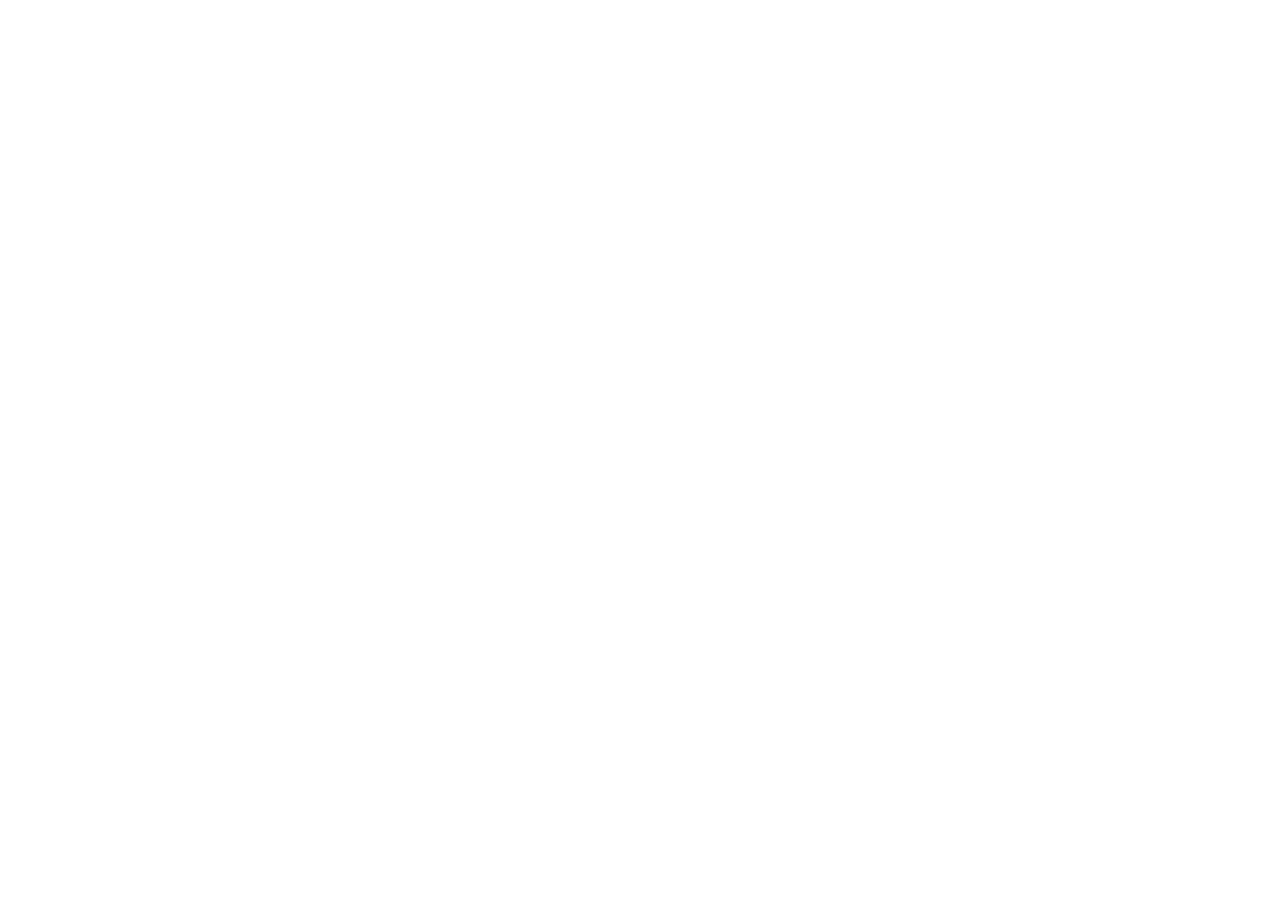
==== Exercice-Regex/index.html @ 16db47b0 "init exercice regex" ====
<!DOCTYPE html>
<html lang="en">
<head>
    <meta charset="UTF-8">
    <meta name="viewport" content="width=device-width, initial-scale=1.0">
    <title>Exercice Regex</title>
    <link rel="stylesheet" href="style.css">
</head>
<body>
    <script src="main.js"></script>
</body>
</html>
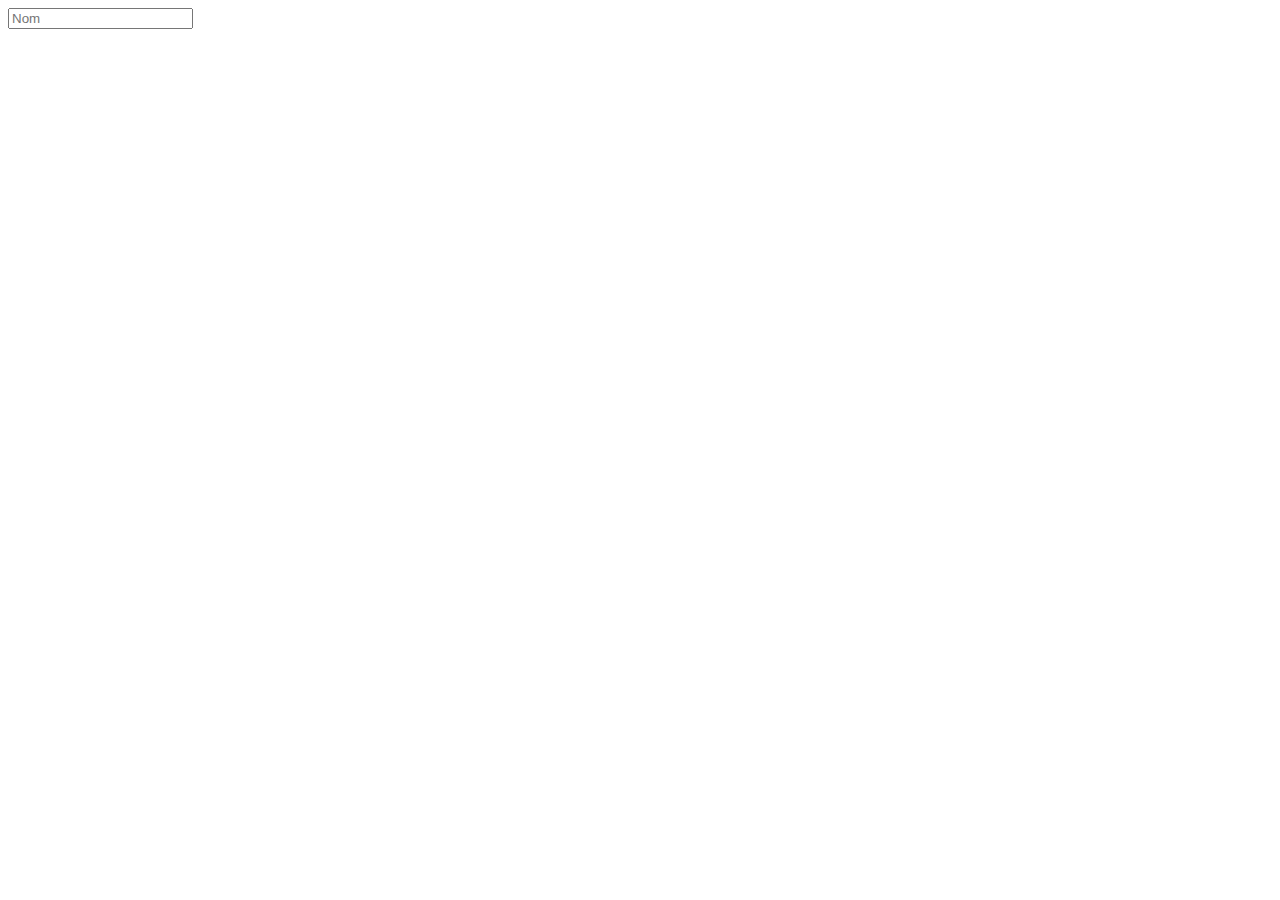
==== commit e5a741ba: "Comparaison de chaine de caractère" ====
--- a/Exercice-Regex/index.html
+++ b/Exercice-Regex/index.html
@@ -7,6 +7,7 @@
     <link rel="stylesheet" href="style.css">
 </head>
 <body>
+    <input id="name" type="text" placeholder="Nom">
     <script src="main.js"></script>
 </body>
 </html>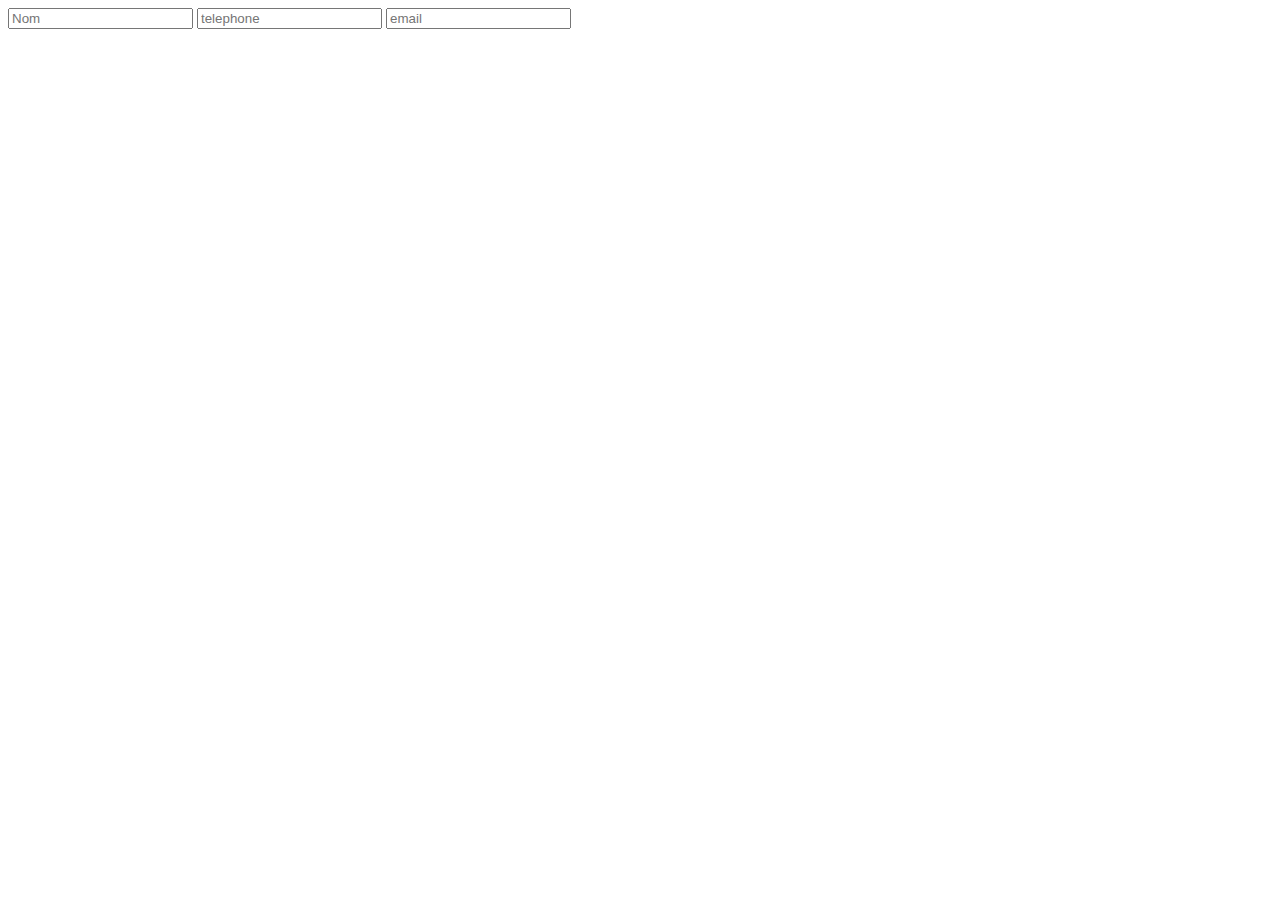
==== commit 2e2628f8: "Update Exo regex" ====
--- a/Exercice-Regex/index.html
+++ b/Exercice-Regex/index.html
@@ -8,6 +8,8 @@
 </head>
 <body>
     <input id="name" type="text" placeholder="Nom">
+    <input id="phone" type="tel" placeholder="telephone">
+    <input type="email" name="" id="email" placeholder="email">
     <script src="main.js"></script>
 </body>
 </html>